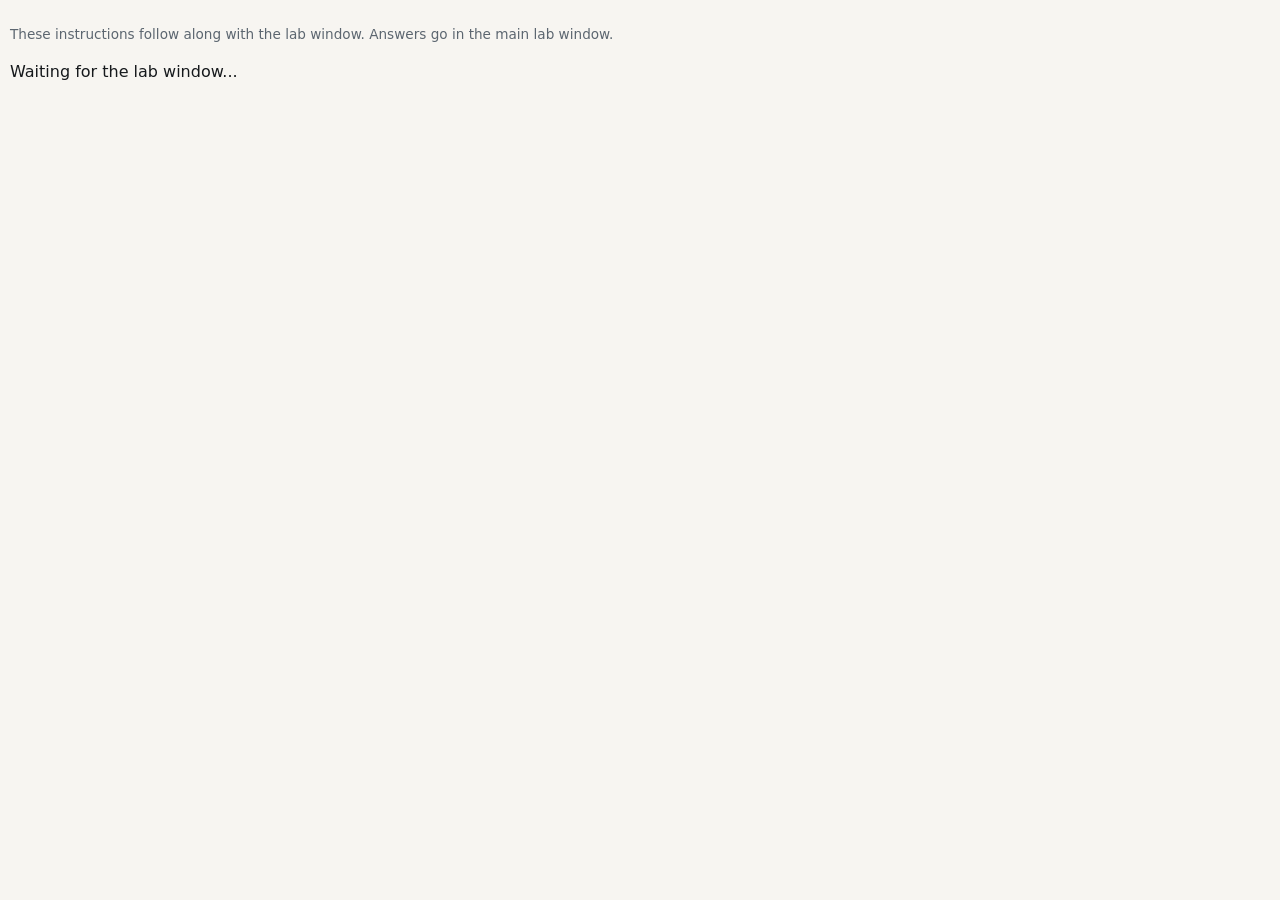
==== instructions.html @ 82f7256e "Add files via upload" ====
<!DOCTYPE html>
<html lang="en">
<head>
<meta charset="utf-8">
<meta name="viewport" content="width=device-width, initial-scale=1">
<title>Instructions - Find the Earthquake</title>
<link rel="stylesheet" href="css/style.css">
</head>
<body class="popwin">
<p class="small">These instructions follow along with the lab window. Answers go in the main lab window.</p>
<div id="text"><p>Waiting for the lab window...</p></div>
<div id="glossaryPop" class="gloss-pop" hidden></div>
<script src="js/glossary.js"></script>
<script>
  Glossary.attach(document);
  try {
    const bc = new BroadcastChannel('eqlab');
    bc.onmessage = e => {
      if (e.data && e.data.type === 'text') {
        document.getElementById('text').innerHTML = e.data.html;
        document.title = e.data.title + ' - Find the Earthquake';
      }
    };
    bc.postMessage({ type: 'hello' });
  } catch (err) {
    document.getElementById('text').innerHTML = '<p>This browser does not support linked windows. The instructions are still in the main lab window.</p>';
  }
</script>
</body>
</html>
---- css/style.css ----
:root {
  --ink: #16191C;
  --slate: #5C6670;
  --red: #841617;
  --p: #1f6fd1;
  --s: #e0531f;
  --alert: #7b3fbf;
  --ok: #1d7a46;
  --warn: #b35c00;
  --bg: #f7f5f1;
  --card: #ffffff;
  --line: #d6d9dd;
  --st0: #0f8b8d;
  --st1: #8e44ad;
  --st2: #c48a00;
  --ocean: #cfe6f5;
  --land: #f3ead7;
}
* { box-sizing: border-box; }
html, body { margin: 0; padding: 0; }
body {
  font-family: "Segoe UI", system-ui, -apple-system, Roboto, Helvetica, Arial, sans-serif;
  color: var(--ink); background: var(--bg); line-height: 1.5; font-size: 16px;
}
a { color: var(--p); }
.site-header {
  display: flex; flex-wrap: wrap; justify-content: space-between; align-items: center; gap: 10px;
  padding: 12px 18px; color: #fff;
  background: linear-gradient(100deg, #1b2a4a 0%, #2b3f6b 45%, var(--red) 100%);
}
.site-header h1 { margin: 0; font-size: 1.5rem; letter-spacing: .02em; }
.subtitle { margin: 2px 0 0; font-style: italic; opacity: .9; font-size: .95rem; }
.header-tools { display: flex; gap: 6px; flex-wrap: wrap; }
.tool-btn {
  font: inherit; font-size: .85rem; padding: 6px 10px; border-radius: 6px; cursor: pointer;
  border: 1px solid rgba(255,255,255,.6); background: rgba(255,255,255,.12); color: inherit;
}
.tool-btn:hover { background: rgba(255,255,255,.25); }
main { max-width: 1100px; margin: 0 auto; padding: 10px 12px 30px; }

#panelWrap {
  background: var(--card); border: 1px solid var(--line); border-radius: 10px;
  padding: 10px; box-shadow: 0 1px 3px rgba(0,0,0,.06);
}
@media (min-width: 900px) and (min-height: 760px) {
  #panelWrap { position: sticky; top: 0; z-index: 5; max-height: 62vh; overflow: auto; }
  #panelWrap svg.fig { max-height: 50vh; }
  #panelWrap.nosticky { position: static; max-height: none; }
}
body.popwin svg.fig { max-height: none; }
#panelPlaceholder { text-align: center; color: var(--slate); }
#panelPlaceholder .tool-btn { color: var(--ink); border-color: var(--line); }
.panel-title { font-weight: 600; margin: 0 0 4px; color: var(--slate); font-size: .9rem; text-transform: uppercase; letter-spacing: .06em; }
.panel-row { display: flex; flex-wrap: wrap; gap: 14px; align-items: flex-start; }
.panel-row > .grow { flex: 1 1 420px; min-width: 280px; }
.panel-row > .side { flex: 0 1 300px; min-width: 240px; }
svg.fig { width: 100%; height: auto; display: block; overflow: hidden; touch-action: manipulation; user-select: none; -webkit-user-select: none; }
svg.fig text { font-family: inherit; }
.controls { display: flex; flex-wrap: wrap; gap: 10px 20px; align-items: center; margin: 6px 0 2px; }
.controls label { font-size: .92rem; }
.controls input[type=range] { width: 220px; vertical-align: middle; accent-color: var(--red); }
.readout { font-variant-numeric: tabular-nums; font-weight: 600; }
.seg { display: inline-flex; border: 1px solid var(--line); border-radius: 8px; overflow: hidden; }
.seg button { font: inherit; font-size: .9rem; padding: 6px 12px; border: 0; background: #fff; cursor: pointer; border-right: 1px solid var(--line); }
.seg button:last-child { border-right: 0; }
.seg button.on-p { background: var(--p); color: #fff; }
.seg button.on-s { background: var(--s); color: #fff; }
.seg button.on { background: var(--ink); color: #fff; }
.chip { display: inline-block; width: 12px; height: 12px; border-radius: 3px; vertical-align: -1px; margin-right: 4px; }

#tabs { display: flex; flex-wrap: wrap; gap: 4px; margin: 12px 0 0; }
#tabs button {
  font: inherit; font-size: .88rem; padding: 7px 11px; border: 1px solid var(--line); border-bottom: none;
  border-radius: 8px 8px 0 0; background: #e9e6df; color: var(--slate); cursor: pointer;
}
#tabs button.active { background: var(--card); color: var(--ink); font-weight: 600; border-top: 3px solid var(--red); }
#tabs button.done::after { content: " \2713"; color: var(--ok); }
#tabs button:disabled { opacity: .45; cursor: not-allowed; }

#step {
  background: var(--card); border: 1px solid var(--line); border-radius: 0 10px 10px 10px;
  padding: 16px 20px 20px;
}
#step h2 { margin: 0 0 8px; color: var(--red); font-size: 1.25rem; }
#step p { margin: .5em 0; max-width: 75ch; }
.how { background: #f2f5f8; border-left: 4px solid var(--p); padding: 8px 12px; border-radius: 0 6px 6px 0; margin: 10px 0; max-width: 80ch; }
.how strong { color: var(--p); }
details.hint { margin: 8px 0; max-width: 80ch; }
details.hint summary { cursor: pointer; color: var(--warn); font-weight: 600; }
details.hint div { padding: 6px 12px; background: #fff7ea; border-radius: 6px; margin-top: 4px; }
.q { margin: 14px 0; padding: 10px 14px; border: 1px solid var(--line); border-radius: 8px; max-width: 80ch; }
.q .prompt { font-weight: 600; margin-bottom: 6px; }
.q label.opt { display: block; padding: 3px 0; cursor: pointer; }
.q input[type=number], .q input[type=text] { font: inherit; width: 110px; padding: 4px 6px; border: 1px solid #aab; border-radius: 5px; }
.q.good { border-color: var(--ok); background: #f1faf4; }
.q.bad { border-color: var(--warn); background: #fff8ef; }
.fb { margin-top: 6px; font-size: .95rem; }
.q.good .fb { color: var(--ok); }
.q.bad .fb { color: var(--warn); }
table.data { border-collapse: collapse; margin: 8px 0; font-variant-numeric: tabular-nums; }
table.data th, table.data td { border: 1px solid #c9cdd2; padding: 5px 9px; text-align: center; }
table.data th { background: #eef0f2; font-size: .88rem; }
table.data tr:nth-child(even) td { background: #f4f6f7; }
table.data input { font: inherit; width: 80px; padding: 3px 5px; border: 1px solid #aab; border-radius: 5px; text-align: center; }
.check-row { display: flex; gap: 10px; align-items: center; margin-top: 14px; flex-wrap: wrap; }
.btn {
  font: inherit; font-weight: 600; padding: 9px 18px; border-radius: 8px; cursor: pointer;
  border: 0; background: var(--red); color: #fff;
}
.btn.secondary { background: #fff; color: var(--ink); border: 1px solid var(--line); }
.btn:disabled { opacity: .5; cursor: not-allowed; }
.status { font-weight: 600; }
.status.ok { color: var(--ok); }
.status.no { color: var(--warn); }
.reveal { background: #f1faf4; border: 1px solid var(--ok); border-radius: 8px; padding: 10px 14px; margin: 12px 0; max-width: 80ch; }
.name-in { font: inherit; padding: 8px 10px; width: min(360px, 100%); border: 1px solid #aab; border-radius: 6px; }

.term { border-bottom: 1px dotted var(--p); color: inherit; cursor: help; }
.term:hover { background: #e8f0fb; }
.gloss-pop {
  position: fixed; z-index: 50; max-width: 340px; background: #fff; border: 1px solid var(--line);
  border-radius: 8px; padding: 10px 12px; box-shadow: 0 6px 24px rgba(0,0,0,.18); font-size: .93rem;
}
.gloss-pop h4 { margin: 0 0 4px; color: var(--red); }
.gloss-pop .close { float: right; border: 0; background: none; font-size: 1.1rem; cursor: pointer; color: var(--slate); }
.gloss-list dt { font-weight: 700; color: var(--red); margin-top: 8px; }
.gloss-list dd { margin: 2px 0 0 0; }

.cert {
  border: 6px double var(--red); border-radius: 12px; padding: 22px 26px; max-width: 760px; margin: 10px auto;
  background: linear-gradient(180deg, #fffdf8, #fff7ea);
}
.cert h3 { text-align: center; margin: 0; font-size: 1.6rem; color: var(--red); letter-spacing: .04em; }
.cert .who { text-align: center; font-size: 1.35rem; font-weight: 700; margin: 8px 0 2px; }
.cert .sub { text-align: center; color: var(--slate); margin: 0 0 12px; }
.cert .code { text-align: center; font-family: ui-monospace, Menlo, Consolas, monospace; font-size: 1.3rem; font-weight: 700; letter-spacing: .12em; margin: 12px 0 4px; }
.cert table.data { margin: 8px auto; }
.site-footer { text-align: center; color: var(--slate); font-size: .88rem; padding: 10px 16px 24px; }
.site-footer .small { font-size: .8rem; }
.small { font-size: .85rem; color: var(--slate); }

body.popwin { padding: 10px; }
body.popwin #panel { max-width: none; }

@media print {
  .site-header, #panelWrap, #tabs, .site-footer, .check-row, .no-print { display: none !important; }
  #step { border: 0; padding: 0; }
  body { background: #fff; }
}
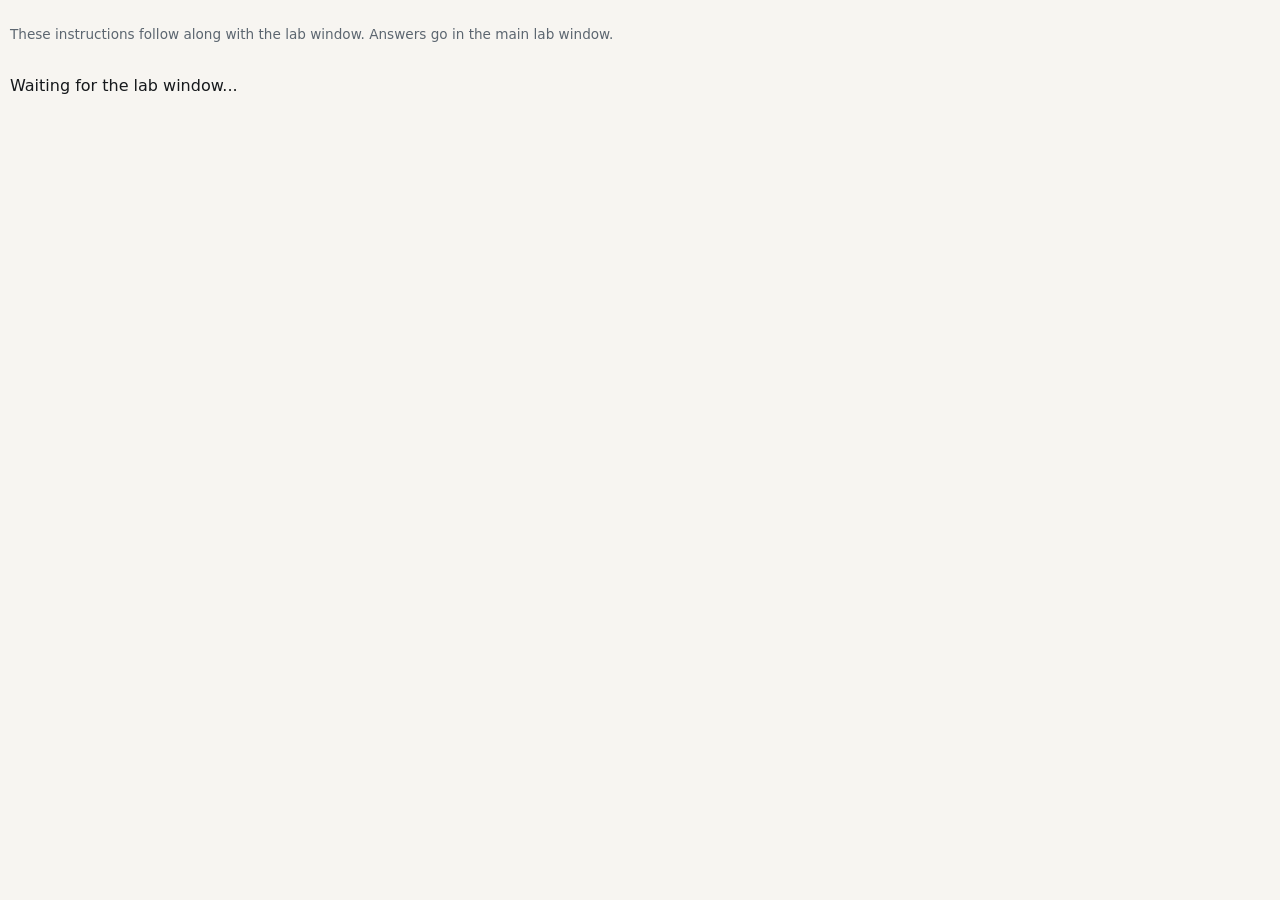
==== commit d330d976: "Add files via upload" ====
--- a/instructions.html
+++ b/instructions.html
@@ -4,13 +4,13 @@
 <meta charset="utf-8">
 <meta name="viewport" content="width=device-width, initial-scale=1">
 <title>Instructions - Find the Earthquake</title>
-<link rel="stylesheet" href="css/style.css">
+<link rel="stylesheet" href="css/style.css?v=20261117b">
 </head>
 <body class="popwin">
 <p class="small">These instructions follow along with the lab window. Answers go in the main lab window.</p>
 <div id="text"><p>Waiting for the lab window...</p></div>
 <div id="glossaryPop" class="gloss-pop" hidden></div>
-<script src="js/glossary.js"></script>
+<script src="js/glossary.js?v=20261117b"></script>
 <script>
   Glossary.attach(document);
   try {
--- a/css/style.css
+++ b/css/style.css
@@ -41,11 +41,6 @@
 #panelWrap {
   background: var(--card); border: 1px solid var(--line); border-radius: 10px;
   padding: 10px; box-shadow: 0 1px 3px rgba(0,0,0,.06);
-}
-@media (min-width: 900px) and (min-height: 760px) {
-  #panelWrap { position: sticky; top: 0; z-index: 5; max-height: 62vh; overflow: auto; }
-  #panelWrap svg.fig { max-height: 50vh; }
-  #panelWrap.nosticky { position: static; max-height: none; }
 }
 body.popwin svg.fig { max-height: none; }
 #panelPlaceholder { text-align: center; color: var(--slate); }
@@ -92,6 +87,7 @@
 .q .prompt { font-weight: 600; margin-bottom: 6px; }
 .q label.opt { display: block; padding: 3px 0; cursor: pointer; }
 .q input[type=number], .q input[type=text] { font: inherit; width: 110px; padding: 4px 6px; border: 1px solid #aab; border-radius: 5px; }
+.q.fbonly { display: none; }
 .q.good { border-color: var(--ok); background: #f1faf4; }
 .q.bad { border-color: var(--warn); background: #fff8ef; }
 .fb { margin-top: 6px; font-size: .95rem; }
@@ -127,7 +123,7 @@
 .gloss-list dd { margin: 2px 0 0 0; }
 
 .cert {
-  border: 6px double var(--red); border-radius: 12px; padding: 22px 26px; max-width: 760px; margin: 10px auto;
+  border: 6px double var(--red); border-radius: 12px; padding: 16px 22px; max-width: 980px; margin: 10px auto;
   background: linear-gradient(180deg, #fffdf8, #fff7ea);
 }
 .cert h3 { text-align: center; margin: 0; font-size: 1.6rem; color: var(--red); letter-spacing: .04em; }
@@ -147,3 +143,88 @@
   #step { border: 0; padding: 0; }
   body { background: #fff; }
 }
+
+/* ---------- laptop and desktop: panel and instructions side by side, no page scrolling ---------- */
+@media (min-width: 1000px) {
+  html, body { height: 100%; }
+  body { display: flex; flex-direction: column; overflow: hidden; }
+  .site-header { flex: none; padding: 6px 16px; }
+  .site-header h1 { font-size: 1.2rem; display: inline; }
+  .subtitle { display: inline; margin-left: 10px; font-size: .85rem; }
+  main {
+    flex: 1 1 auto; min-height: 0; max-width: none; width: 100%; padding: 8px 12px 10px;
+    display: grid; grid-template-columns: minmax(0, 1.55fr) minmax(340px, 1fr);
+    grid-template-rows: auto minmax(0, 1fr); column-gap: 12px;
+  }
+  #tabs { grid-column: 1 / 3; grid-row: 1; margin: 0 0 6px; gap: 3px; }
+  #tabs button { font-size: .8rem; padding: 5px 9px; border-radius: 6px; border-bottom: 1px solid var(--line); }
+  #tabs button.active { border-top: 1px solid var(--line); background: var(--red); color: #fff; }
+  #tabs button.active.done::after { color: #fff; }
+  #panelWrap { grid-column: 1; grid-row: 2; min-height: 0; overflow: auto; display: flex; flex-direction: column; }
+  #panel { flex: 1 1 auto; min-height: 0; }
+  #stepCol { grid-column: 2; grid-row: 2; min-height: 0; overflow-y: auto; border: 1px solid var(--line); border-radius: 10px; background: var(--card); }
+  #step { border: 0; border-radius: 10px; padding: 12px 16px 14px; font-size: .95rem; }
+  #step h2 { font-size: 1.12rem; }
+  .q { padding: 8px 12px; margin: 10px 0; }
+  .site-footer { font-size: .78rem; padding: 6px 14px 12px; }
+  /* figures fit the height of the panel column */
+  #panelWrap svg.fig { max-height: calc(100vh - 205px); }
+  #panelWrap .tall svg.fig { max-height: calc(100vh - 175px); }
+  #panelWrap .panel-row svg.fig { max-height: calc(100vh - 175px); }
+  .panel-row { flex-wrap: nowrap; }
+  .panel-row > .grow { flex: 1 1 auto; min-width: 0; }
+  .panel-row > .side { flex: 0 0 210px; min-width: 0; font-size: .88rem; }
+  .panel-row > .side.nomo { flex: 0 0 auto; width: min(240px, 32%); }
+  .controls input[type=range] { width: 170px; }
+}
+@media (min-width: 1000px) and (max-height: 700px) {
+  .panel-title { display: none; }
+  #panelWrap svg.fig { max-height: calc(100vh - 175px); }
+}
+@media (max-width: 999px) {
+  #stepCol { margin-top: 0; }
+}
+
+.cert-grid { display: flex; flex-wrap: wrap; gap: 16px; justify-content: center; align-items: flex-start; }
+.cert-grid table.data { margin: 4px 0; }
+.cert .sub { margin: 0 0 6px; }
+@media (min-width: 1000px) {
+  main.certmode { grid-template-columns: 1fr; }
+  main.certmode #panelWrap { display: none; }
+  main.certmode #stepCol { grid-column: 1 / 3; }
+}
+.cert table.data { font-size: .86rem; }
+.cert table.data th, .cert table.data td { padding: 4px 7px; }
+.cert h3 { font-size: 1.4rem; }
+.cert .who { margin: 4px 0 0; }
+.cert .code { margin: 6px 0 0; }
+@media (min-width: 1000px) { .cert-grid { flex-wrap: nowrap; } }
+#step .cert p { max-width: none; }
+.cert .code .small { font-family: inherit; letter-spacing: 0; font-weight: 400; }
+@media (min-width: 1000px) and (max-width: 1249px) {
+  .subtitle { display: none; }
+  main { grid-template-columns: minmax(0, 1.7fr) minmax(320px, 1fr); }
+  .panel-row { flex-wrap: wrap; }
+  .panel-row > .side { flex: 1 1 100%; display: flex; flex-wrap: wrap; gap: 4px 18px; align-items: center; }
+  .panel-row > .side > * { margin: 0 !important; }
+  .panel-row > .side.nomo { flex: 0 0 auto; width: min(230px, 34%); display: block; }
+  #panelWrap .panel-row svg.fig { max-height: calc(100vh - 250px); }
+}
+@media (min-width: 1000px) and (max-width: 1249px) {
+  .panel-row.keep { flex-wrap: nowrap; }
+  .panel-row.keep > .side { flex: 0 0 190px; display: block; }
+  .panel-row.keep > .side > * { margin: 4px 0 !important; }
+  #panelWrap .panel-row.keep svg.fig { max-height: calc(100vh - 175px); }
+  #panelWrap .panel-row:not(.keep) svg.fig { max-height: calc(100vh - 275px); }
+}
+details.hint.stuck summary { color: var(--slate); font-weight: 600; }
+details.hint.stuck div { background: #f2f4f6; }
+details.hint.stuck p { margin: .3em 0; }
+
+.warn-box { background: #fff4e0; border: 2px solid #e0a040; border-radius: 8px; padding: 10px 14px; margin: 12px 0; max-width: 80ch; }
+.warn-box ul { margin: 6px 0 0 18px; padding: 0; }
+.warn-box li { margin: 3px 0; }
+.warn-banner { background: #fde8e8; border: 2px solid #c0392b; color: #7a1f1f; border-radius: 8px; padding: 10px 14px; margin: 8px; font-size: .92rem; }
+.scen-bar { background: #eef3f8; border-radius: 6px; padding: 5px 10px; font-size: .85rem; color: var(--slate); margin-bottom: 8px; }
+.linkbtn { font: inherit; background: none; border: 0; color: var(--p); text-decoration: underline; cursor: pointer; padding: 0; }
+@media (max-width: 999px) { .warn-banner { margin: 8px 0; } }
